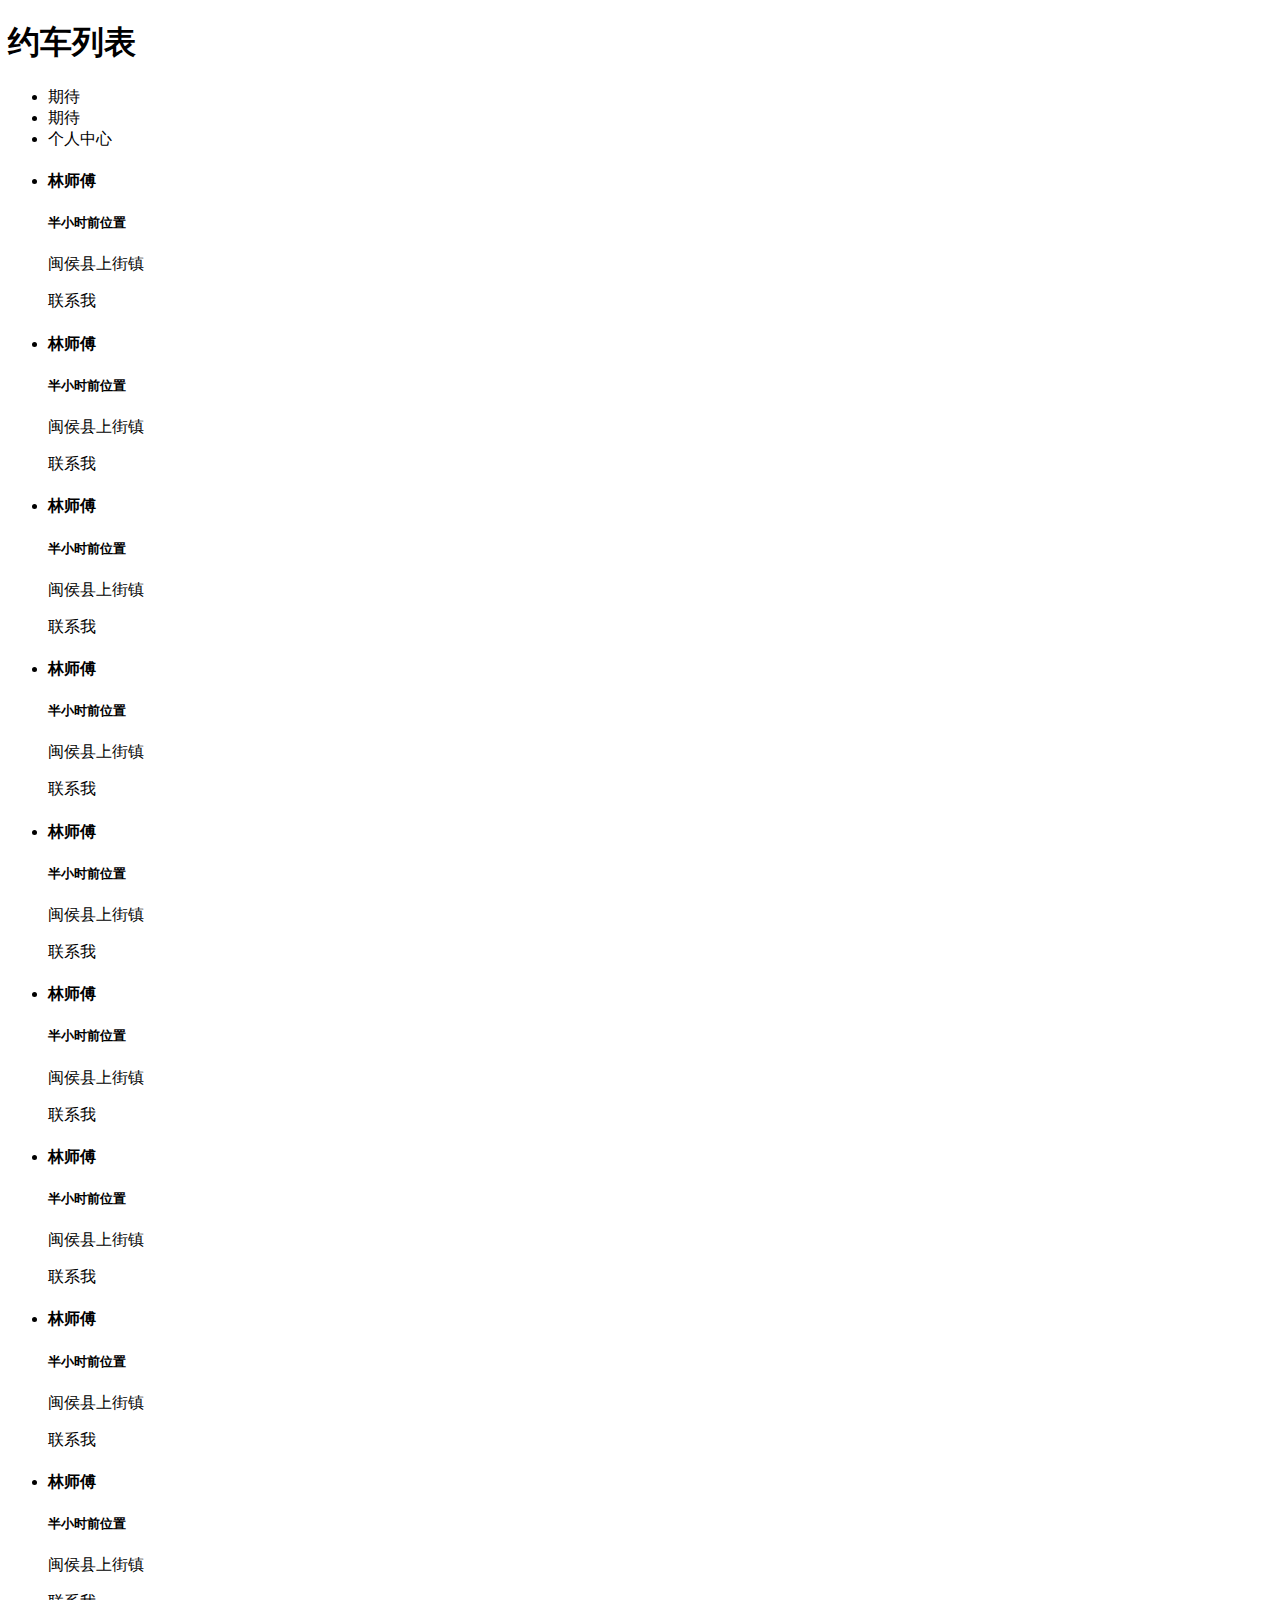
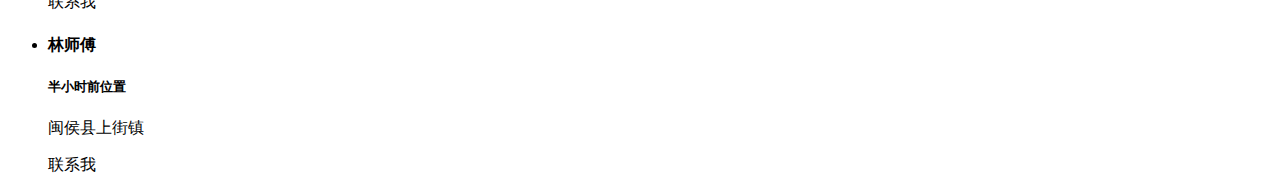
==== template/mobile/index.html @ 40b9ed17 "新建微信约车插件" ====
<!DOCTYPE html>
<html lang="en">
<head>
    <meta charset="UTF-8">
    <meta http-equiv="Content-Type" content="text/html; charset=utf-8" />

    <meta name="viewport" content="width=device-width,minimum-scale=1,user-scalable=no,maximum-scale=1,initial-scale=1"/>

    <meta name="apple-mobile-web-app-capable" content="yes"/>

    <meta name="apple-mobile-web-app-status-bar-style" content="black"/>

    <meta name="format-detection" content="telephone=no"/>

    <meta name="description" content=""/>
    <script type="application/javascript" scr="../addons/wx_bookcar/template/js/jquery-2.1.0.min.js"></script>
    <link type="text/css" rel="stylesheet" href="../addons/wx_bookcar/template/css/frozen.css">
    <link type="text/css" rel="stylesheet" href="../addons/wx_bookcar/template/css/style.css">

    <title>微信约车</title>
</head>
<body>
<div class="demo-block">
    <header class="ui-header ui-header-stable ui-border-b">
        <i class="ui-icon-return" onclick="history.back()"></i><h1>约车列表</h1><!--<button class="ui-btn">回首页</button>-->
    </header>
    <footer class="ui-footer ui-footer-stable ui-border-t">
        <ul class="ui-tiled">
            <li><div>期待</div></li>
            <li><div>期待</div></li>
            <li onclick="tz()"><div>个人中心</div></li>
        </ul>
    </footer>
    <section class="ui-container ">
       <!-- 内容-->
        <ul class="ui-list ui-list-function ui-list-link ui-border-tb">
            <li class="ui-border-t">
                <div class="ui-avatar">
                    <span style="background-image:url(http://placeholder.qiniudn.com/80x80)"></span>
                </div>
                <div class="ui-list-info">
                    <h4 class="ui-nowrap">林师傅</h4>
                    <h5>半小时前位置</h5>
                    <p>闽侯县上街镇</p>
                </div>
                <div class="ui-btn">联系我</div>
            </li>
            <li class="ui-border-t">
                <div class="ui-avatar">
                    <span style="background-image:url(http://placeholder.qiniudn.com/80x80)"></span>
                </div>
                <div class="ui-list-info">
                    <h4 class="ui-nowrap">林师傅</h4>
                    <h5>半小时前位置</h5>
                    <p>闽侯县上街镇</p>
                </div>
                <div class="ui-btn">联系我</div>
            </li>
            <li class="ui-border-t">
                <div class="ui-avatar">
                    <span style="background-image:url(http://placeholder.qiniudn.com/80x80)"></span>
                </div>
                <div class="ui-list-info">
                    <h4 class="ui-nowrap">林师傅</h4>
                    <h5>半小时前位置</h5>
                    <p>闽侯县上街镇</p>
                </div>
                <div class="ui-btn">联系我</div>
            </li>
            <li class="ui-border-t">
                <div class="ui-avatar">
                    <span style="background-image:url(http://placeholder.qiniudn.com/80x80)"></span>
                </div>
                <div class="ui-list-info">
                    <h4 class="ui-nowrap">林师傅</h4>
                    <h5>半小时前位置</h5>
                    <p>闽侯县上街镇</p>
                </div>
                <div class="ui-btn">联系我</div>
            </li>
            <li class="ui-border-t">
                <div class="ui-avatar">
                    <span style="background-image:url(http://placeholder.qiniudn.com/80x80)"></span>
                </div>
                <div class="ui-list-info">
                    <h4 class="ui-nowrap">林师傅</h4>
                    <h5>半小时前位置</h5>
                    <p>闽侯县上街镇</p>
                </div>
                <div class="ui-btn">联系我</div>
            </li>
            <li class="ui-border-t">
                <div class="ui-avatar">
                    <span style="background-image:url(http://placeholder.qiniudn.com/80x80)"></span>
                </div>
                <div class="ui-list-info">
                    <h4 class="ui-nowrap">林师傅</h4>
                    <h5>半小时前位置</h5>
                    <p>闽侯县上街镇</p>
                </div>
                <div class="ui-btn">联系我</div>
            </li>
            <li class="ui-border-t">
                <div class="ui-avatar">
                    <span style="background-image:url(http://placeholder.qiniudn.com/80x80)"></span>
                </div>
                <div class="ui-list-info">
                    <h4 class="ui-nowrap">林师傅</h4>
                    <h5>半小时前位置</h5>
                    <p>闽侯县上街镇</p>
                </div>
                <div class="ui-btn">联系我</div>
            </li>
            <li class="ui-border-t">
                <div class="ui-avatar">
                    <span style="background-image:url(http://placeholder.qiniudn.com/80x80)"></span>
                </div>
                <div class="ui-list-info">
                    <h4 class="ui-nowrap">林师傅</h4>
                    <h5>半小时前位置</h5>
                    <p>闽侯县上街镇</p>
                </div>
                <div class="ui-btn">联系我</div>
            </li>
            <li class="ui-border-t">
                <div class="ui-avatar">
                    <span style="background-image:url(http://placeholder.qiniudn.com/80x80)"></span>
                </div>
                <div class="ui-list-info">
                    <h4 class="ui-nowrap">林师傅</h4>
                    <h5>半小时前位置</h5>
                    <p>闽侯县上街镇</p>
                </div>
                <div class="ui-btn">联系我</div>
            </li>
            <li class="ui-border-t">
                <div class="ui-avatar">
                    <span style="background-image:url(http://placeholder.qiniudn.com/80x80)"></span>
                </div>
                <div class="ui-list-info">
                    <h4 class="ui-nowrap">林师傅</h4>
                    <h5>半小时前位置</h5>
                    <p>闽侯县上街镇</p>
                </div>
                <div class="ui-btn">联系我</div>
            </li>

        </ul>
    </section>
</div>
<script>
    function tz() {
        window.location.href='{php echo $this->createMobileUrl('driver')}'
    }
</script>
</body>
</html>
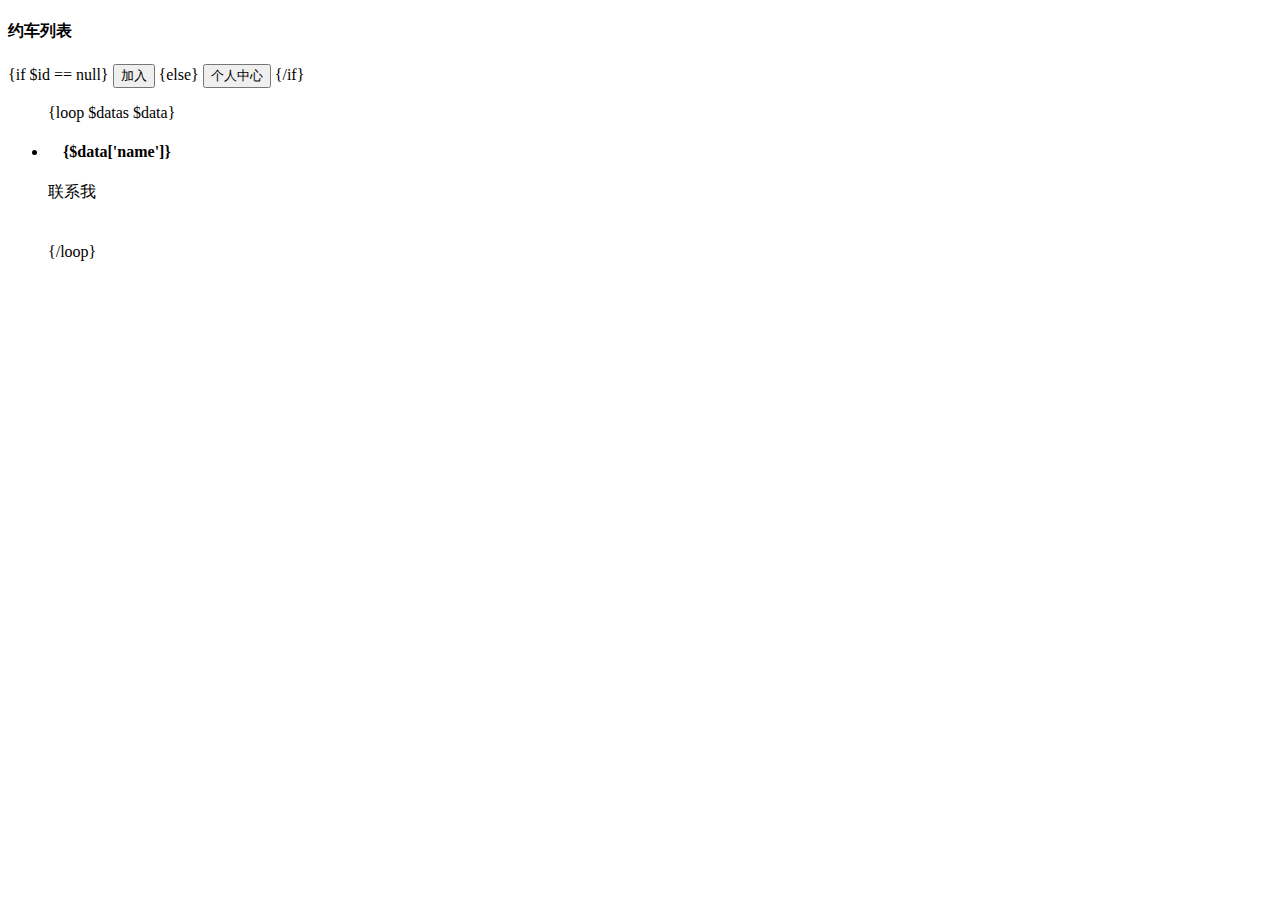
==== commit 0de7f1b0: "租车完善" ====
--- a/template/mobile/index.html
+++ b/template/mobile/index.html
@@ -21,137 +21,43 @@
 </head>
 <body>
 <div class="demo-block">
-    <header class="ui-header ui-header-stable ui-border-b">
-        <i class="ui-icon-return" onclick="history.back()"></i><h1>约车列表</h1><!--<button class="ui-btn">回首页</button>-->
-    </header>
-    <footer class="ui-footer ui-footer-stable ui-border-t">
-        <ul class="ui-tiled">
-            <li><div>期待</div></li>
-            <li><div>期待</div></li>
-            <li onclick="tz()"><div>个人中心</div></li>
-        </ul>
-    </footer>
-    <section class="ui-container ">
-       <!-- 内容-->
-        <ul class="ui-list ui-list-function ui-list-link ui-border-tb">
-            <li class="ui-border-t">
-                <div class="ui-avatar">
-                    <span style="background-image:url(http://placeholder.qiniudn.com/80x80)"></span>
-                </div>
-                <div class="ui-list-info">
-                    <h4 class="ui-nowrap">林师傅</h4>
-                    <h5>半小时前位置</h5>
-                    <p>闽侯县上街镇</p>
-                </div>
-                <div class="ui-btn">联系我</div>
-            </li>
-            <li class="ui-border-t">
-                <div class="ui-avatar">
-                    <span style="background-image:url(http://placeholder.qiniudn.com/80x80)"></span>
-                </div>
-                <div class="ui-list-info">
-                    <h4 class="ui-nowrap">林师傅</h4>
-                    <h5>半小时前位置</h5>
-                    <p>闽侯县上街镇</p>
-                </div>
-                <div class="ui-btn">联系我</div>
-            </li>
-            <li class="ui-border-t">
-                <div class="ui-avatar">
-                    <span style="background-image:url(http://placeholder.qiniudn.com/80x80)"></span>
-                </div>
-                <div class="ui-list-info">
-                    <h4 class="ui-nowrap">林师傅</h4>
-                    <h5>半小时前位置</h5>
-                    <p>闽侯县上街镇</p>
-                </div>
-                <div class="ui-btn">联系我</div>
-            </li>
-            <li class="ui-border-t">
-                <div class="ui-avatar">
-                    <span style="background-image:url(http://placeholder.qiniudn.com/80x80)"></span>
-                </div>
-                <div class="ui-list-info">
-                    <h4 class="ui-nowrap">林师傅</h4>
-                    <h5>半小时前位置</h5>
-                    <p>闽侯县上街镇</p>
-                </div>
-                <div class="ui-btn">联系我</div>
-            </li>
-            <li class="ui-border-t">
-                <div class="ui-avatar">
-                    <span style="background-image:url(http://placeholder.qiniudn.com/80x80)"></span>
-                </div>
-                <div class="ui-list-info">
-                    <h4 class="ui-nowrap">林师傅</h4>
-                    <h5>半小时前位置</h5>
-                    <p>闽侯县上街镇</p>
-                </div>
-                <div class="ui-btn">联系我</div>
-            </li>
-            <li class="ui-border-t">
-                <div class="ui-avatar">
-                    <span style="background-image:url(http://placeholder.qiniudn.com/80x80)"></span>
-                </div>
-                <div class="ui-list-info">
-                    <h4 class="ui-nowrap">林师傅</h4>
-                    <h5>半小时前位置</h5>
-                    <p>闽侯县上街镇</p>
-                </div>
-                <div class="ui-btn">联系我</div>
-            </li>
-            <li class="ui-border-t">
-                <div class="ui-avatar">
-                    <span style="background-image:url(http://placeholder.qiniudn.com/80x80)"></span>
-                </div>
-                <div class="ui-list-info">
-                    <h4 class="ui-nowrap">林师傅</h4>
-                    <h5>半小时前位置</h5>
-                    <p>闽侯县上街镇</p>
-                </div>
-                <div class="ui-btn">联系我</div>
-            </li>
-            <li class="ui-border-t">
-                <div class="ui-avatar">
-                    <span style="background-image:url(http://placeholder.qiniudn.com/80x80)"></span>
-                </div>
-                <div class="ui-list-info">
-                    <h4 class="ui-nowrap">林师傅</h4>
-                    <h5>半小时前位置</h5>
-                    <p>闽侯县上街镇</p>
-                </div>
-                <div class="ui-btn">联系我</div>
-            </li>
-            <li class="ui-border-t">
-                <div class="ui-avatar">
-                    <span style="background-image:url(http://placeholder.qiniudn.com/80x80)"></span>
-                </div>
-                <div class="ui-list-info">
-                    <h4 class="ui-nowrap">林师傅</h4>
-                    <h5>半小时前位置</h5>
-                    <p>闽侯县上街镇</p>
-                </div>
-                <div class="ui-btn">联系我</div>
-            </li>
-            <li class="ui-border-t">
-                <div class="ui-avatar">
-                    <span style="background-image:url(http://placeholder.qiniudn.com/80x80)"></span>
-                </div>
-                <div class="ui-list-info">
-                    <h4 class="ui-nowrap">林师傅</h4>
-                    <h5>半小时前位置</h5>
-                    <p>闽侯县上街镇</p>
-                </div>
-                <div class="ui-btn">联系我</div>
-            </li>
+    <div class="cd ui-header ui-border-b">
+        <div class="tital">
+         <h4>约车列表</h4>   
+        </div>
+    </div>
+    {if $id == null}
+<button class="btn ui-btn-primary" onclick="join()">加入</button>
+{else}
+<button class="btn ui-btn-primary" onclick="tz()">个人中心</button>
+{/if}
+    
+    <div class="main">
+        <section class="ui-container ">
+           <ul class="ui-list ui-list-function  ui-border-tb">
+               {loop  $datas $data}
+                    <li class="ui-border-t" style="height:100px">
+                        <div class="ui-avatar-one" style="margin-top:15px">
+                            <span style="background-image:url(http://placeholder.qiniudn.com/80x80)"></span>
+                        </div>
+                        <div class="ui-list-info">
+                            <h4 class="ui-nowrap" style="margin-left:15px">{$data['name']}</h4>
+                        </div>
+                        <div class="ui-btn">联系我</div>
+                    </li>
+                {/loop}
+            </ul>
+        </section>
+    </div>
+</div>
 
-        </ul>
-    </section>
-</div>
 <script>
     function tz() {
         window.location.href='{php echo $this->createMobileUrl('driver')}'
     }
+    function join(){
+        window.location.href='{php echo $this->createMobileUrl('join')}'
+    }
 </script>
 </body>
 </html>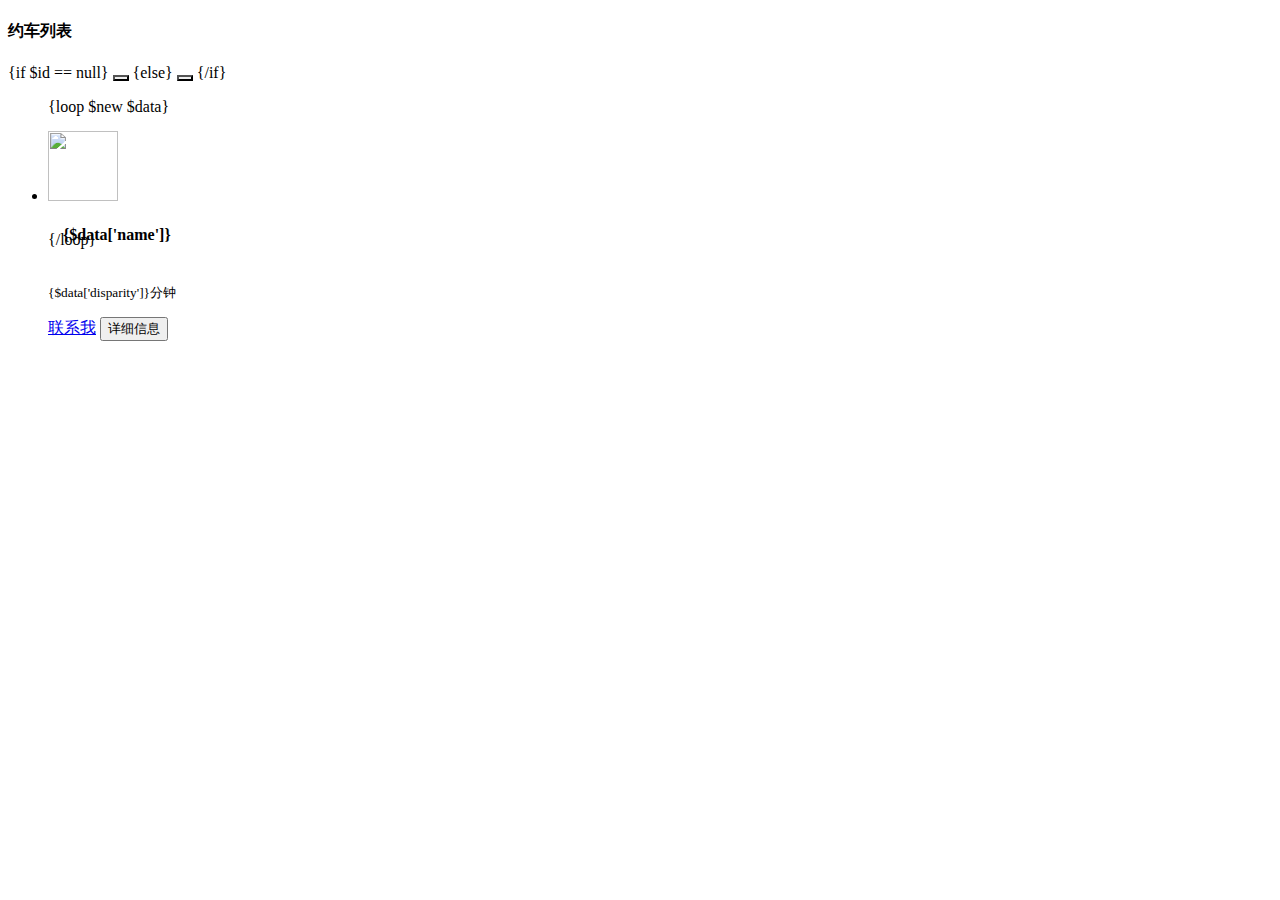
==== commit c0ae80af: "fix" ====
--- a/template/mobile/index.html
+++ b/template/mobile/index.html
@@ -13,7 +13,7 @@
     <meta name="format-detection" content="telephone=no"/>
 
     <meta name="description" content=""/>
-    <script type="application/javascript" scr="../addons/wx_bookcar/template/js/jquery-2.1.0.min.js"></script>
+        <script type="text/javascript" src="../addons/wx_bookcar/template/js/jquery-2.1.0.min.js"></script>
     <link type="text/css" rel="stylesheet" href="../addons/wx_bookcar/template/css/frozen.css">
     <link type="text/css" rel="stylesheet" href="../addons/wx_bookcar/template/css/style.css">
 
@@ -27,24 +27,30 @@
         </div>
     </div>
     {if $id == null}
-<button class="btn ui-btn-primary" onclick="join()">加入</button>
+<button class="indexBtn" style="background-image:url('../addons/wx_bookcar/template/img/money.png')" onclick="join()"></button>
 {else}
-<button class="btn ui-btn-primary" onclick="tz()">个人中心</button>
+<button class="indexBtn" style="background-image:url('../addons/wx_bookcar/template/img/personalt.png')" onclick="tz()"></button>
 {/if}
     
     <div class="main">
         <section class="ui-container ">
            <ul class="ui-list ui-list-function  ui-border-tb">
-               {loop  $datas $data}
-                    <li class="ui-border-t" style="height:100px">
-                        <div class="ui-avatar-one" style="margin-top:15px">
-                            <span style="background-image:url(http://placeholder.qiniudn.com/80x80)"></span>
+               {loop  $new $data}
+               <form id="form" class="ui-list ui-border-t form"  action="{php echo $this->createMobileUrl('driver')}" method="post" accept-charset="utf-8">
+                    <li  class="ui-border-t" style="height:100px"  >
+                        <div class="ui-avatar-one" style="margin-top:15px" >
+                            <span><img style="width:70px;height:70px" src="../addons/wx_bookcar/template/picture/{$data['path']}" alt="" /></span>
                         </div>
                         <div class="ui-list-info">
-                            <h4 class="ui-nowrap" style="margin-left:15px">{$data['name']}</h4>
+                            <h4 class="ui-nowrap"  style="margin-left:15px">{$data['name']}</h4>
+                            <small class="ctrl-position"  longitude="{$data['longitude']}" latitude="{$data['latitude']}"></small><br>
+                            <small>{$data['disparity']}分钟 </small>
                         </div>
-                        <div class="ui-btn">联系我</div>
+                         <input type="hidden" name="value"  value="{$data['id']}" />
+                        <a class="ui-btn" style="margin-top:3px"  href="telephone">联系我</a>
+                        <input class="btnMation"  style="margin-top:15px" type="submit" value="详细信息" />
                     </li>
+               </form>
                 {/loop}
             </ul>
         </section>
@@ -52,12 +58,69 @@
 </div>
 
 <script>
+    var  lot1=119.238996
+    var  lat1=26.05725
+    var  lot2=119.20915
+    var  lat2=26.045436
+    /*根据经纬度计算距离*/
+    function Rad(d){
+      return d * Math.PI / 180.0;//经纬度转换成三角函数中度分表形式。
+    }
+    function calculation(lot1,lat1,lot2,lat2){
+     var  a = Rad(lot1) - Rad(lot2);
+     var  b = Rad(lat1) - Rad(lat2);
+        var s = 2 * Math.asin(Math.sqrt(Math.pow(Math.sin(a/2),2) +
+        Math.cos(Rad(lat1))*Math.cos(Rad(lat2))*Math.pow(Math.sin(b/2),2)));
+        s = s *6378.137 ;
+        s = Math.round(s * 10000) / 10000; //输出为公里
+        return s;
+        
+    }
+        
+
+    /*执行跳转*/
     function tz() {
-        window.location.href='{php echo $this->createMobileUrl('driver')}'
+         window.location.href='{php echo $this->createMobileUrl('driver')}'
     }
     function join(){
-        window.location.href='{php echo $this->createMobileUrl('join')}'
+         window.location.href='{php echo $this->createMobileUrl('rule')}'
     }
+    
+    
+    $(function(){
+        var url="{php echo $this->createMobileUrl('ajaxDriverAsync')}"
+        navigator.geolocation.getCurrentPosition(function(obj){
+            var coords=obj['coords']
+            var longitude=coords['longitude']
+            var latitude=coords['latitude']
+            $.post(url,{
+                longitude:longitude,
+                latitude:latitude
+            },function(data){
+             //   alert(JSON.stringify(data))
+            },'json')
+            
+            
+            $(".ctrl-position").each(function(index,element){
+                var m_longitude=$(element).attr("longitude")
+                var m_latitude=$(element).attr("latitude")
+                
+                
+                var l=calculation(longitude,latitude,m_longitude,m_latitude)
+                
+                $(element).text(l+"km")
+        
+          
+          
+                
+            })
+            
+        });
+    })
+    
+
+    
+    
 </script>
 </body>
 </html>